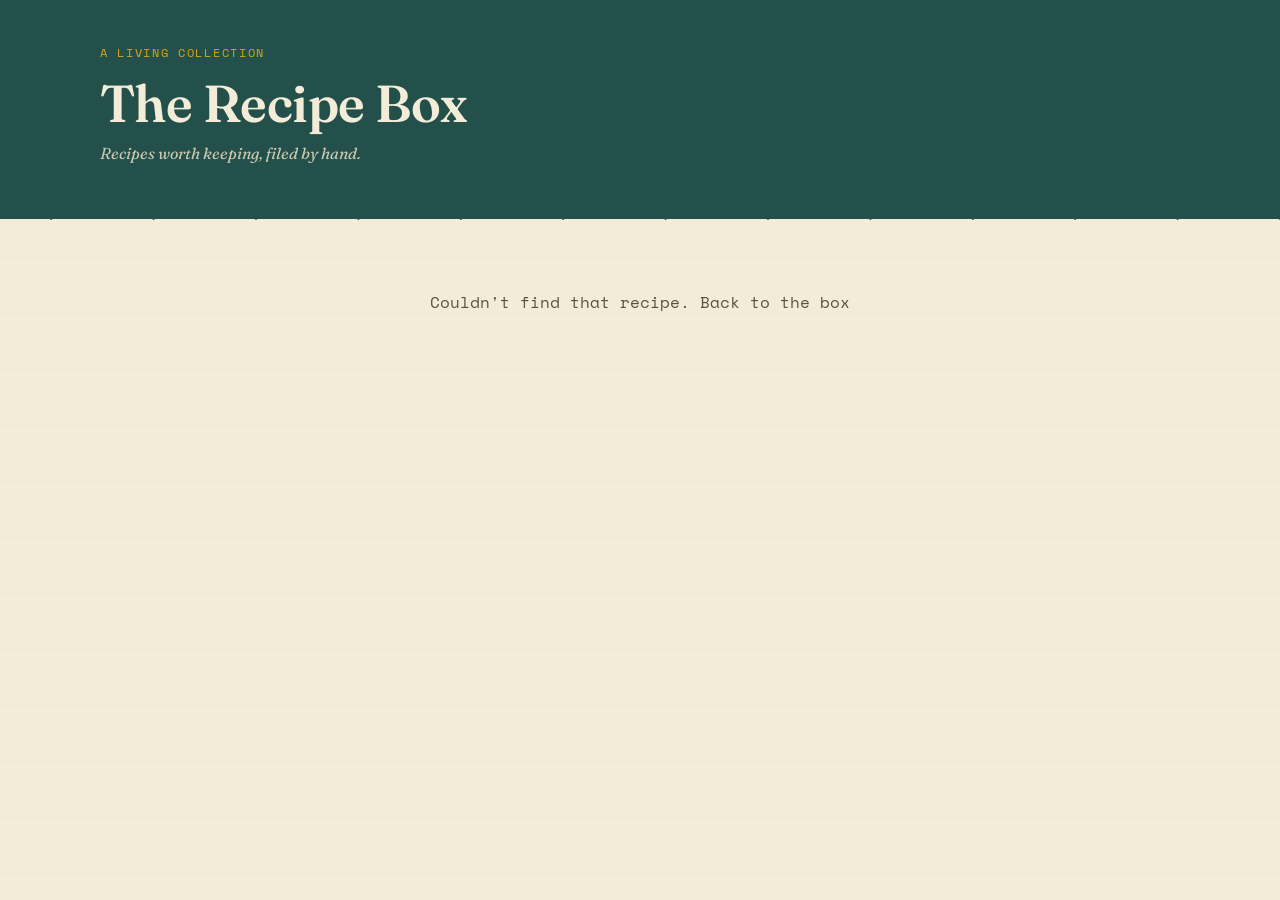
==== recipe/index.html @ f5126c8e "Initial commit: recipe site Co-Authored-By: Claude Sonnet 5 <noreply@anthropic.com>" ====
<!DOCTYPE html>
<html lang="en">
<head>
<meta charset="UTF-8">
<meta name="viewport" content="width=device-width, initial-scale=1.0">
<title>Recipe — The Recipe Box</title>
<link rel="preconnect" href="https://fonts.googleapis.com">
<link href="https://fonts.googleapis.com/css2?family=Fraunces:ital,wght@0,500;0,600;1,400&family=Space+Mono:wght@400;700&family=Inter:wght@400;500&display=swap" rel="stylesheet">
<link rel="stylesheet" href="../assets/style.css">
</head>
<body>

<header class="site-header">
  <div class="inner">
    <p class="eyebrow">A living collection</p>
    <h1 class="brand">The Recipe Box</h1>
    <p class="brand-sub">Recipes worth keeping, filed by hand.</p>
  </div>
</header>

<main class="wrap">
  <a class="back-link" href="../index.html">‹ Back to the box</a>
  <div id="content"></div>
</main>

<script src="../assets/recipes-data.js"></script>
<script src="../assets/app.js"></script>
<script>
  const params = new URLSearchParams(window.location.search);
  const id = params.get("id");
  const recipe = RECIPES.find(r => r.id === id);
  const contentEl = document.getElementById("content");

  if (!recipe) {
    contentEl.innerHTML = `<div class="empty-state">Couldn't find that recipe. <a href="../index.html">Back to the box</a></div>`;
  } else {
    document.title = `${recipe.title} — The Recipe Box`;
    let servings = recipe.servingsBase;

    function render() {
      const scale = servings / recipe.servingsBase;
      contentEl.innerHTML = `
        <div class="recipe-card">
          <span class="tab" style="background:${categoryColor(recipe.category)}">${recipe.category}</span>
          <div class="recipe-head">
            <p class="catalog-no">No. ${String(recipe.number).padStart(3, "0")}</p>
            <h1>${recipe.title}</h1>
            <p class="tagline">${recipe.tagline}</p>
          </div>

          <div class="stat-row">
            <div class="stat">
              <span class="label">Time</span>
              <span class="value">${recipe.time}</span>
            </div>
            <div class="stat">
              <span class="label">Difficulty</span>
              <span class="value">${recipe.difficulty}</span>
            </div>
            <div class="stat">
              <span class="label">Servings</span>
              <span class="value">
                <span class="servings-stepper">
                  <button id="dec" aria-label="Decrease servings">−</button>
                  <span id="servingsVal">${servings}</span>
                  <button id="inc" aria-label="Increase servings">+</button>
                </span>
              </span>
            </div>
          </div>

          <div class="recipe-body">
            <div>
              <h2 class="col-title">Ingredients</h2>
              <ul class="ingredient-list">
                ${recipe.ingredients.map(ing => `
                  <li>
                    <span class="amt">${formatAmount(ing.amount * scale)}${ing.unit ? " " + ing.unit : ""}</span>
                    <span>${ing.name}</span>
                  </li>
                `).join("")}
              </ul>
            </div>
            <div>
              <h2 class="col-title">Method</h2>
              <ol class="step-list">
                ${recipe.steps.map(step => `<li>${step}</li>`).join("")}
              </ol>
            </div>
          </div>

          ${recipe.notes ? `<p class="notes">${recipe.notes}</p>` : ""}
        </div>
      `;

      document.getElementById("dec").addEventListener("click", () => {
        if (servings > 1) { servings--; render(); }
      });
      document.getElementById("inc").addEventListener("click", () => {
        servings++; render();
      });
    }

    render();
  }
</script>

</body>
</html>
---- assets/style.css ----
/* ============================================================
   THE RECIPE BOX — design tokens
   Concept: a card catalog of recipes, cards slightly askew like
   they've actually been thumbed through. Category = tab color.
   ============================================================ */

:root {
  --paper: #F3ECD8;
  --paper-dark: #E9DFC3;
  --ink: #2A2420;
  --ink-soft: #5A5142;
  --teal: #24504B;
  --teal-deep: #1A3B37;
  --mustard: #D6A419;
  --rust: #A64B32;
  --sage: #6B7A4F;
  --line: #C9BFA0;
  --card-shadow: 0 1px 0 rgba(42,36,32,0.05), 0 6px 16px -8px rgba(42,36,32,0.35);
}

* { box-sizing: border-box; }

html { scroll-behavior: smooth; }

body {
  margin: 0;
  background: var(--paper);
  background-image:
    repeating-linear-gradient(0deg, transparent, transparent 27px, rgba(42,36,32,0.035) 28px);
  color: var(--ink);
  font-family: "Inter", system-ui, sans-serif;
  min-height: 100vh;
}

a { color: inherit; text-decoration: none; }

.wrap {
  max-width: 1080px;
  margin: 0 auto;
  padding: 0 20px 80px;
}

/* ---------- Header ---------- */

.site-header {
  background: var(--teal);
  color: var(--paper);
  padding: 44px 20px 56px;
  margin-bottom: -32px;
  position: relative;
}

.site-header::after {
  content: "";
  position: absolute;
  left: 0; right: 0; bottom: -1px;
  height: 32px;
  background: var(--teal);
  clip-path: polygon(0 0, 4% 100%, 8% 0, 12% 100%, 16% 0, 20% 100%, 24% 0, 28% 100%, 32% 0, 36% 100%, 40% 0, 44% 100%, 48% 0, 52% 100%, 56% 0, 60% 100%, 64% 0, 68% 100%, 72% 0, 76% 100%, 80% 0, 84% 100%, 88% 0, 92% 100%, 96% 0, 100% 100%, 100% 0);
}

.site-header .inner {
  max-width: 1080px;
  margin: 0 auto;
}

.eyebrow {
  font-family: "Space Mono", monospace;
  font-size: 12px;
  letter-spacing: 0.14em;
  text-transform: uppercase;
  color: var(--mustard);
  margin: 0 0 10px;
}

h1.brand {
  font-family: "Fraunces", serif;
  font-weight: 600;
  font-size: clamp(34px, 5vw, 52px);
  margin: 0 0 8px;
  letter-spacing: -0.01em;
}

.brand-sub {
  font-family: "Fraunces", serif;
  font-style: italic;
  font-weight: 400;
  font-size: 16px;
  color: var(--paper-dark);
  margin: 0;
  opacity: 0.85;
}

/* ---------- Filter tabs ---------- */

.filters {
  display: flex;
  flex-wrap: wrap;
  gap: 8px;
  margin: 40px 0 28px;
}

.filter-btn {
  font-family: "Space Mono", monospace;
  font-size: 13px;
  letter-spacing: 0.03em;
  padding: 8px 16px;
  border: 1px solid var(--line);
  border-radius: 2px;
  background: var(--paper);
  cursor: pointer;
  color: var(--ink-soft);
  transition: background 0.15s ease, color 0.15s ease, border-color 0.15s ease;
}

.filter-btn:hover { border-color: var(--ink-soft); }

.filter-btn.active {
  background: var(--ink);
  color: var(--paper);
  border-color: var(--ink);
}

.filter-btn .dot {
  display: inline-block;
  width: 8px; height: 8px;
  border-radius: 50%;
  margin-right: 7px;
  vertical-align: middle;
}

/* ---------- Card grid (index page) ---------- */

.card-grid {
  display: grid;
  grid-template-columns: repeat(auto-fill, minmax(240px, 1fr));
  gap: 28px 24px;
  padding-top: 8px;
}

.rcard {
  background: var(--paper);
  border: 1px solid var(--line);
  border-radius: 3px;
  box-shadow: var(--card-shadow);
  padding: 22px 20px 20px;
  position: relative;
  transform: rotate(var(--tilt, 0deg));
  transition: transform 0.18s ease, box-shadow 0.18s ease;
  display: block;
}

.rcard:hover {
  transform: rotate(0deg) translateY(-4px);
  box-shadow: 0 2px 0 rgba(42,36,32,0.06), 0 14px 24px -10px rgba(42,36,32,0.4);
}

.rcard:nth-child(4n+1) { --tilt: -0.6deg; }
.rcard:nth-child(4n+2) { --tilt: 0.5deg; }
.rcard:nth-child(4n+3) { --tilt: -0.3deg; }
.rcard:nth-child(4n+4) { --tilt: 0.7deg; }

.tab {
  position: absolute;
  top: -10px;
  left: 18px;
  font-family: "Space Mono", monospace;
  font-size: 10.5px;
  letter-spacing: 0.08em;
  text-transform: uppercase;
  color: var(--paper);
  padding: 4px 10px 3px;
  border-radius: 2px;
  box-shadow: 0 2px 4px rgba(42,36,32,0.25);
}

.catalog-no {
  font-family: "Space Mono", monospace;
  font-size: 11px;
  color: var(--ink-soft);
  opacity: 0.7;
  margin: 6px 0 0;
}

.rcard h3 {
  font-family: "Fraunces", serif;
  font-weight: 600;
  font-size: 21px;
  margin: 10px 0 6px;
  line-height: 1.2;
}

.rcard p.tagline {
  font-size: 13.5px;
  color: var(--ink-soft);
  margin: 0 0 14px;
  line-height: 1.45;
}

.meta-row {
  display: flex;
  gap: 14px;
  font-family: "Space Mono", monospace;
  font-size: 11.5px;
  color: var(--ink-soft);
  border-top: 1px dashed var(--line);
  padding-top: 10px;
}

/* ---------- Recipe detail page ---------- */

.back-link {
  display: inline-block;
  font-family: "Space Mono", monospace;
  font-size: 13px;
  color: var(--paper-dark);
  margin-bottom: 22px;
}
.back-link:hover { color: var(--mustard); }

.recipe-card {
  background: var(--paper);
  border: 1px solid var(--line);
  border-radius: 4px;
  box-shadow: var(--card-shadow);
  padding: 36px clamp(20px, 4vw, 48px) 44px;
  position: relative;
}

.recipe-card .tab { top: -12px; left: 32px; font-size: 11.5px; padding: 5px 12px 4px; }

.recipe-head { margin-top: 8px; }

.recipe-head h1 {
  font-family: "Fraunces", serif;
  font-weight: 600;
  font-size: clamp(30px, 4vw, 44px);
  margin: 6px 0 8px;
  line-height: 1.08;
}

.recipe-head .tagline {
  font-family: "Fraunces", serif;
  font-style: italic;
  font-size: 17px;
  color: var(--ink-soft);
  margin: 0 0 22px;
}

.stat-row {
  display: flex;
  flex-wrap: wrap;
  gap: 26px;
  padding: 16px 0;
  border-top: 1px dashed var(--line);
  border-bottom: 1px dashed var(--line);
  margin-bottom: 30px;
}

.stat {
  font-family: "Space Mono", monospace;
}
.stat .label {
  font-size: 10.5px;
  letter-spacing: 0.08em;
  text-transform: uppercase;
  color: var(--ink-soft);
  display: block;
  margin-bottom: 3px;
}
.stat .value { font-size: 15px; }

.servings-stepper {
  display: inline-flex;
  align-items: center;
  gap: 10px;
  font-family: "Space Mono", monospace;
  font-size: 15px;
}
.servings-stepper button {
  width: 26px; height: 26px;
  border: 1px solid var(--ink);
  background: var(--paper);
  border-radius: 50%;
  cursor: pointer;
  font-family: "Space Mono", monospace;
  font-size: 14px;
  line-height: 1;
  color: var(--ink);
}
.servings-stepper button:hover { background: var(--ink); color: var(--paper); }

.recipe-body {
  display: grid;
  grid-template-columns: 1fr;
  gap: 36px;
}

@media (min-width: 720px) {
  .recipe-body { grid-template-columns: 1fr 1.4fr; }
}

.col-title {
  font-family: "Fraunces", serif;
  font-weight: 600;
  font-size: 15px;
  letter-spacing: 0.04em;
  text-transform: uppercase;
  margin: 0 0 16px;
  color: var(--teal);
}

.ingredient-list {
  list-style: none;
  margin: 0; padding: 0;
}
.ingredient-list li {
  display: flex;
  gap: 10px;
  align-items: baseline;
  font-size: 14.5px;
  padding: 8px 0;
  border-bottom: 1px dashed var(--line);
}
.ingredient-list .amt {
  font-family: "Space Mono", monospace;
  font-weight: 700;
  color: var(--rust);
  min-width: 62px;
}

.step-list {
  list-style: none;
  margin: 0; padding: 0;
  counter-reset: step;
}
.step-list li {
  counter-increment: step;
  position: relative;
  padding: 4px 0 22px 38px;
  font-size: 15px;
  line-height: 1.6;
}
.step-list li::before {
  content: counter(step);
  position: absolute;
  left: 0; top: 4px;
  width: 24px; height: 24px;
  background: var(--teal);
  color: var(--paper);
  border-radius: 50%;
  font-family: "Space Mono", monospace;
  font-size: 12px;
  display: flex;
  align-items: center;
  justify-content: center;
}

.notes {
  margin-top: 30px;
  padding-top: 20px;
  border-top: 1px dashed var(--line);
  font-size: 14px;
  color: var(--ink-soft);
  font-style: italic;
}

.empty-state {
  text-align: center;
  padding: 60px 20px;
  color: var(--ink-soft);
  font-family: "Space Mono", monospace;
}

@media (prefers-reduced-motion: reduce) {
  * { transition: none !important; }
}

:focus-visible {
  outline: 2px solid var(--rust);
  outline-offset: 2px;
}
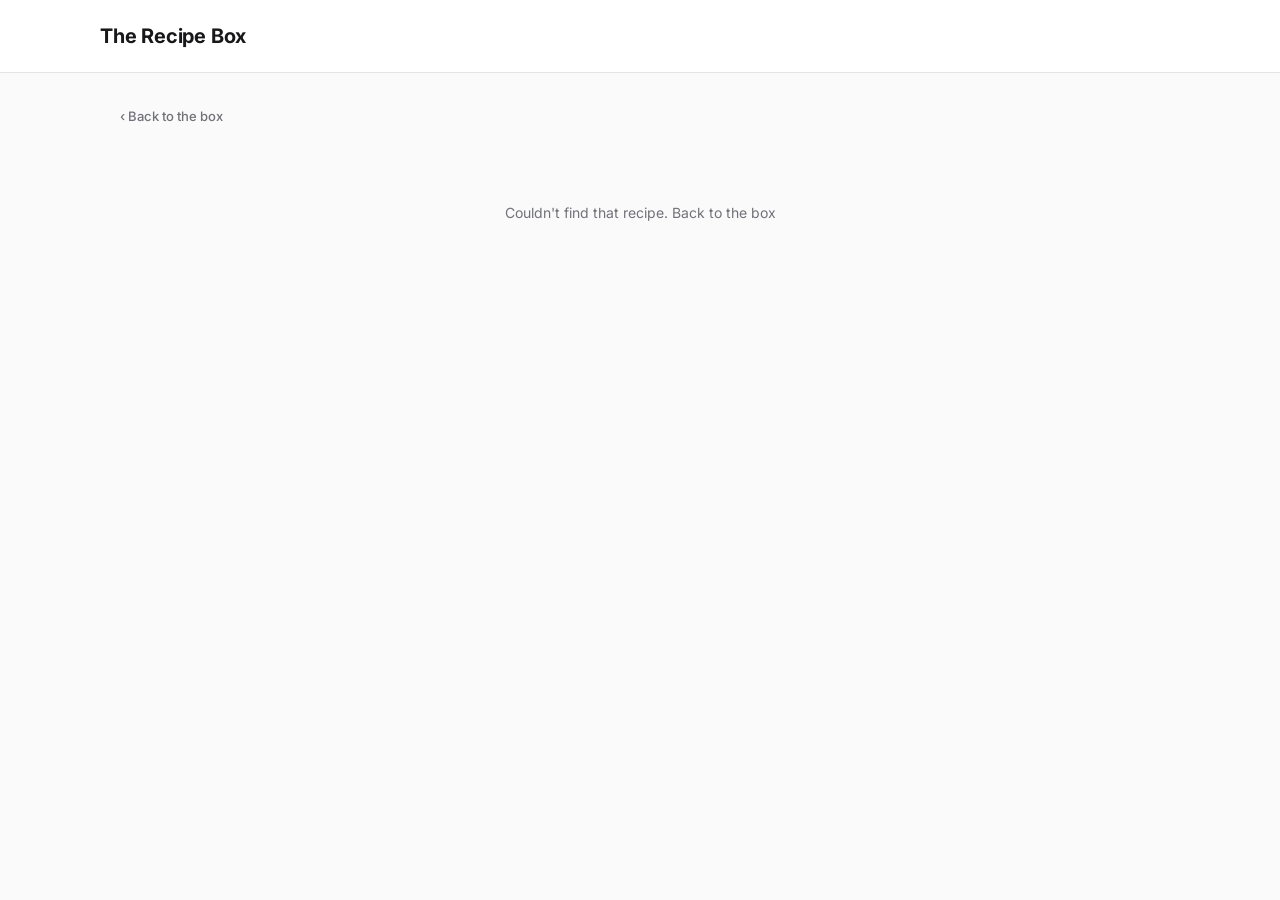
==== commit 50198702: "Redesign: flat, utilitarian look with search Drop the paper-texture card-catalog styling (tilted car" ====
--- a/recipe/index.html
+++ b/recipe/index.html
@@ -5,16 +5,14 @@
 <meta name="viewport" content="width=device-width, initial-scale=1.0">
 <title>Recipe — The Recipe Box</title>
 <link rel="preconnect" href="https://fonts.googleapis.com">
-<link href="https://fonts.googleapis.com/css2?family=Fraunces:ital,wght@0,500;0,600;1,400&family=Space+Mono:wght@400;700&family=Inter:wght@400;500&display=swap" rel="stylesheet">
+<link href="https://fonts.googleapis.com/css2?family=Inter:wght@400;500;600;700&display=swap" rel="stylesheet">
 <link rel="stylesheet" href="../assets/style.css">
 </head>
 <body>
 
 <header class="site-header">
   <div class="inner">
-    <p class="eyebrow">A living collection</p>
-    <h1 class="brand">The Recipe Box</h1>
-    <p class="brand-sub">Recipes worth keeping, filed by hand.</p>
+    <h1 class="brand"><a href="../index.html">The Recipe Box</a></h1>
   </div>
 </header>
 
@@ -41,9 +39,8 @@
       const scale = servings / recipe.servingsBase;
       contentEl.innerHTML = `
         <div class="recipe-card">
-          <span class="tab" style="background:${categoryColor(recipe.category)}">${recipe.category}</span>
+          <span class="pill"><span class="dot" style="background:${categoryColor(recipe.category)}"></span>${recipe.category}</span>
           <div class="recipe-head">
-            <p class="catalog-no">No. ${String(recipe.number).padStart(3, "0")}</p>
             <h1>${recipe.title}</h1>
             <p class="tagline">${recipe.tagline}</p>
           </div>
--- a/assets/style.css
+++ b/assets/style.css
@@ -1,21 +1,21 @@
 /* ============================================================
    THE RECIPE BOX — design tokens
-   Concept: a card catalog of recipes, cards slightly askew like
-   they've actually been thumbed through. Category = tab color.
+   Concept: flat, utilitarian lookup tool. No ornament — just
+   fast scanning and clear hierarchy.
    ============================================================ */
 
 :root {
-  --paper: #F3ECD8;
-  --paper-dark: #E9DFC3;
-  --ink: #2A2420;
-  --ink-soft: #5A5142;
-  --teal: #24504B;
-  --teal-deep: #1A3B37;
-  --mustard: #D6A419;
-  --rust: #A64B32;
-  --sage: #6B7A4F;
-  --line: #C9BFA0;
-  --card-shadow: 0 1px 0 rgba(42,36,32,0.05), 0 6px 16px -8px rgba(42,36,32,0.35);
+  --bg: #FAFAFA;
+  --surface: #FFFFFF;
+  --border: #E4E4E7;
+  --text: #18181B;
+  --text-muted: #71717A;
+  --accent: #4F46E5;
+  --amber: #D97706;
+  --blue: #2563EB;
+  --pink: #DB2777;
+  --green: #16A34A;
+  --shadow: 0 1px 2px rgba(0,0,0,0.04), 0 4px 10px -4px rgba(0,0,0,0.08);
 }
 
 * { box-sizing: border-box; }
@@ -24,10 +24,8 @@
 
 body {
   margin: 0;
-  background: var(--paper);
-  background-image:
-    repeating-linear-gradient(0deg, transparent, transparent 27px, rgba(42,36,32,0.035) 28px);
-  color: var(--ink);
+  background: var(--bg);
+  color: var(--text);
   font-family: "Inter", system-ui, sans-serif;
   min-height: 100vh;
 }
@@ -37,58 +35,53 @@
 .wrap {
   max-width: 1080px;
   margin: 0 auto;
-  padding: 0 20px 80px;
+  padding: 32px 20px 80px;
 }
 
 /* ---------- Header ---------- */
 
 .site-header {
-  background: var(--teal);
-  color: var(--paper);
-  padding: 44px 20px 56px;
-  margin-bottom: -32px;
-  position: relative;
-}
-
-.site-header::after {
-  content: "";
-  position: absolute;
-  left: 0; right: 0; bottom: -1px;
-  height: 32px;
-  background: var(--teal);
-  clip-path: polygon(0 0, 4% 100%, 8% 0, 12% 100%, 16% 0, 20% 100%, 24% 0, 28% 100%, 32% 0, 36% 100%, 40% 0, 44% 100%, 48% 0, 52% 100%, 56% 0, 60% 100%, 64% 0, 68% 100%, 72% 0, 76% 100%, 80% 0, 84% 100%, 88% 0, 92% 100%, 96% 0, 100% 100%, 100% 0);
+  background: var(--surface);
+  border-bottom: 1px solid var(--border);
+  padding: 24px 20px;
 }
 
 .site-header .inner {
   max-width: 1080px;
   margin: 0 auto;
-}
-
-.eyebrow {
-  font-family: "Space Mono", monospace;
-  font-size: 12px;
-  letter-spacing: 0.14em;
-  text-transform: uppercase;
-  color: var(--mustard);
-  margin: 0 0 10px;
+  display: flex;
+  flex-wrap: wrap;
+  align-items: center;
+  justify-content: space-between;
+  gap: 16px;
 }
 
 h1.brand {
-  font-family: "Fraunces", serif;
-  font-weight: 600;
-  font-size: clamp(34px, 5vw, 52px);
-  margin: 0 0 8px;
+  font-weight: 700;
+  font-size: 20px;
+  margin: 0;
   letter-spacing: -0.01em;
 }
 
-.brand-sub {
-  font-family: "Fraunces", serif;
-  font-style: italic;
-  font-weight: 400;
-  font-size: 16px;
-  color: var(--paper-dark);
-  margin: 0;
-  opacity: 0.85;
+.search-input {
+  width: 280px;
+  max-width: 100%;
+  padding: 9px 14px;
+  border: 1px solid var(--border);
+  border-radius: 8px;
+  font-size: 14px;
+  font-family: inherit;
+  background: var(--bg);
+  color: var(--text);
+}
+
+.search-input::placeholder { color: var(--text-muted); }
+
+.search-input:focus {
+  outline: 2px solid var(--accent);
+  outline-offset: 1px;
+  border-color: var(--accent);
+  background: var(--surface);
 }
 
 /* ---------- Filter tabs ---------- */
@@ -97,33 +90,33 @@
   display: flex;
   flex-wrap: wrap;
   gap: 8px;
-  margin: 40px 0 28px;
+  margin: 0 0 24px;
 }
 
 .filter-btn {
-  font-family: "Space Mono", monospace;
+  font-family: inherit;
   font-size: 13px;
-  letter-spacing: 0.03em;
-  padding: 8px 16px;
-  border: 1px solid var(--line);
-  border-radius: 2px;
-  background: var(--paper);
+  font-weight: 500;
+  padding: 7px 14px;
+  border: 1px solid var(--border);
+  border-radius: 999px;
+  background: var(--surface);
   cursor: pointer;
-  color: var(--ink-soft);
+  color: var(--text-muted);
   transition: background 0.15s ease, color 0.15s ease, border-color 0.15s ease;
 }
 
-.filter-btn:hover { border-color: var(--ink-soft); }
+.filter-btn:hover { border-color: var(--accent); color: var(--text); }
 
 .filter-btn.active {
-  background: var(--ink);
-  color: var(--paper);
-  border-color: var(--ink);
+  background: var(--accent);
+  color: #fff;
+  border-color: var(--accent);
 }
 
 .filter-btn .dot {
   display: inline-block;
-  width: 8px; height: 8px;
+  width: 7px; height: 7px;
   border-radius: 50%;
   margin-right: 7px;
   vertical-align: middle;
@@ -133,162 +126,141 @@
 
 .card-grid {
   display: grid;
-  grid-template-columns: repeat(auto-fill, minmax(240px, 1fr));
-  gap: 28px 24px;
-  padding-top: 8px;
+  grid-template-columns: repeat(auto-fill, minmax(260px, 1fr));
+  gap: 20px;
 }
 
 .rcard {
-  background: var(--paper);
-  border: 1px solid var(--line);
-  border-radius: 3px;
-  box-shadow: var(--card-shadow);
-  padding: 22px 20px 20px;
-  position: relative;
-  transform: rotate(var(--tilt, 0deg));
-  transition: transform 0.18s ease, box-shadow 0.18s ease;
+  background: var(--surface);
+  border: 1px solid var(--border);
+  border-radius: 12px;
+  box-shadow: var(--shadow);
+  padding: 20px;
   display: block;
+  transition: border-color 0.15s ease, transform 0.15s ease, box-shadow 0.15s ease;
 }
 
 .rcard:hover {
-  transform: rotate(0deg) translateY(-4px);
-  box-shadow: 0 2px 0 rgba(42,36,32,0.06), 0 14px 24px -10px rgba(42,36,32,0.4);
-}
-
-.rcard:nth-child(4n+1) { --tilt: -0.6deg; }
-.rcard:nth-child(4n+2) { --tilt: 0.5deg; }
-.rcard:nth-child(4n+3) { --tilt: -0.3deg; }
-.rcard:nth-child(4n+4) { --tilt: 0.7deg; }
-
-.tab {
-  position: absolute;
-  top: -10px;
-  left: 18px;
-  font-family: "Space Mono", monospace;
-  font-size: 10.5px;
-  letter-spacing: 0.08em;
-  text-transform: uppercase;
-  color: var(--paper);
-  padding: 4px 10px 3px;
-  border-radius: 2px;
-  box-shadow: 0 2px 4px rgba(42,36,32,0.25);
-}
-
-.catalog-no {
-  font-family: "Space Mono", monospace;
-  font-size: 11px;
-  color: var(--ink-soft);
-  opacity: 0.7;
-  margin: 6px 0 0;
+  border-color: var(--accent);
+  transform: translateY(-2px);
+  box-shadow: 0 6px 18px -6px rgba(0,0,0,0.14);
+}
+
+.pill {
+  display: inline-flex;
+  align-items: center;
+  gap: 6px;
+  font-size: 12px;
+  font-weight: 600;
+  color: var(--text-muted);
+  border: 1px solid var(--border);
+  border-radius: 999px;
+  padding: 3px 10px 3px 8px;
+  margin: 0 0 12px;
+}
+
+.pill .dot {
+  width: 6px; height: 6px;
+  border-radius: 50%;
+  flex-shrink: 0;
 }
 
 .rcard h3 {
-  font-family: "Fraunces", serif;
   font-weight: 600;
-  font-size: 21px;
-  margin: 10px 0 6px;
-  line-height: 1.2;
+  font-size: 18px;
+  margin: 0 0 6px;
+  line-height: 1.3;
 }
 
 .rcard p.tagline {
   font-size: 13.5px;
-  color: var(--ink-soft);
-  margin: 0 0 14px;
-  line-height: 1.45;
+  color: var(--text-muted);
+  margin: 0 0 16px;
+  line-height: 1.5;
 }
 
 .meta-row {
   display: flex;
   gap: 14px;
-  font-family: "Space Mono", monospace;
-  font-size: 11.5px;
-  color: var(--ink-soft);
-  border-top: 1px dashed var(--line);
-  padding-top: 10px;
+  font-size: 12.5px;
+  color: var(--text-muted);
+  border-top: 1px solid var(--border);
+  padding-top: 12px;
 }
 
 /* ---------- Recipe detail page ---------- */
 
 .back-link {
   display: inline-block;
-  font-family: "Space Mono", monospace;
   font-size: 13px;
-  color: var(--paper-dark);
-  margin-bottom: 22px;
-}
-.back-link:hover { color: var(--mustard); }
+  font-weight: 500;
+  color: var(--text-muted);
+  margin-bottom: 20px;
+}
+.back-link:hover { color: var(--accent); }
 
 .recipe-card {
-  background: var(--paper);
-  border: 1px solid var(--line);
-  border-radius: 4px;
-  box-shadow: var(--card-shadow);
-  padding: 36px clamp(20px, 4vw, 48px) 44px;
-  position: relative;
-}
-
-.recipe-card .tab { top: -12px; left: 32px; font-size: 11.5px; padding: 5px 12px 4px; }
-
-.recipe-head { margin-top: 8px; }
+  background: var(--surface);
+  border: 1px solid var(--border);
+  border-radius: 16px;
+  box-shadow: var(--shadow);
+  padding: 32px clamp(20px, 4vw, 40px) 40px;
+}
+
+.recipe-card .pill { margin-bottom: 16px; }
 
 .recipe-head h1 {
-  font-family: "Fraunces", serif;
-  font-weight: 600;
-  font-size: clamp(30px, 4vw, 44px);
-  margin: 6px 0 8px;
-  line-height: 1.08;
+  font-weight: 700;
+  font-size: clamp(26px, 3.6vw, 36px);
+  margin: 0 0 8px;
+  line-height: 1.15;
 }
 
 .recipe-head .tagline {
-  font-family: "Fraunces", serif;
-  font-style: italic;
-  font-size: 17px;
-  color: var(--ink-soft);
-  margin: 0 0 22px;
+  font-size: 15.5px;
+  color: var(--text-muted);
+  margin: 0 0 24px;
 }
 
 .stat-row {
   display: flex;
   flex-wrap: wrap;
-  gap: 26px;
+  gap: 28px;
   padding: 16px 0;
-  border-top: 1px dashed var(--line);
-  border-bottom: 1px dashed var(--line);
-  margin-bottom: 30px;
-}
-
-.stat {
-  font-family: "Space Mono", monospace;
-}
+  border-top: 1px solid var(--border);
+  border-bottom: 1px solid var(--border);
+  margin-bottom: 28px;
+}
+
 .stat .label {
-  font-size: 10.5px;
-  letter-spacing: 0.08em;
+  font-size: 11px;
+  letter-spacing: 0.04em;
   text-transform: uppercase;
-  color: var(--ink-soft);
+  color: var(--text-muted);
   display: block;
-  margin-bottom: 3px;
-}
-.stat .value { font-size: 15px; }
+  margin-bottom: 4px;
+}
+.stat .value { font-size: 15px; font-weight: 600; }
 
 .servings-stepper {
   display: inline-flex;
   align-items: center;
   gap: 10px;
-  font-family: "Space Mono", monospace;
   font-size: 15px;
+  font-weight: 600;
 }
 .servings-stepper button {
   width: 26px; height: 26px;
-  border: 1px solid var(--ink);
-  background: var(--paper);
-  border-radius: 50%;
+  border: 1px solid var(--border);
+  background: var(--bg);
+  border-radius: 6px;
   cursor: pointer;
-  font-family: "Space Mono", monospace;
   font-size: 14px;
   line-height: 1;
-  color: var(--ink);
-}
-.servings-stepper button:hover { background: var(--ink); color: var(--paper); }
+  color: var(--text);
+  transition: background 0.15s ease, color 0.15s ease, border-color 0.15s ease;
+}
+.servings-stepper button:hover { background: var(--accent); color: #fff; border-color: var(--accent); }
 
 .recipe-body {
   display: grid;
@@ -301,13 +273,12 @@
 }
 
 .col-title {
-  font-family: "Fraunces", serif;
-  font-weight: 600;
-  font-size: 15px;
-  letter-spacing: 0.04em;
+  font-weight: 700;
+  font-size: 13px;
+  letter-spacing: 0.05em;
   text-transform: uppercase;
   margin: 0 0 16px;
-  color: var(--teal);
+  color: var(--accent);
 }
 
 .ingredient-list {
@@ -319,14 +290,13 @@
   gap: 10px;
   align-items: baseline;
   font-size: 14.5px;
-  padding: 8px 0;
-  border-bottom: 1px dashed var(--line);
+  padding: 10px 0;
+  border-bottom: 1px solid var(--border);
 }
 .ingredient-list .amt {
-  font-family: "Space Mono", monospace;
-  font-weight: 700;
-  color: var(--rust);
-  min-width: 62px;
+  font-weight: 700;
+  color: var(--accent);
+  min-width: 64px;
 }
 
 .step-list {
@@ -346,11 +316,11 @@
   position: absolute;
   left: 0; top: 4px;
   width: 24px; height: 24px;
-  background: var(--teal);
-  color: var(--paper);
-  border-radius: 50%;
-  font-family: "Space Mono", monospace;
+  background: var(--accent);
+  color: #fff;
+  border-radius: 7px;
   font-size: 12px;
+  font-weight: 700;
   display: flex;
   align-items: center;
   justify-content: center;
@@ -359,17 +329,16 @@
 .notes {
   margin-top: 30px;
   padding-top: 20px;
-  border-top: 1px dashed var(--line);
+  border-top: 1px solid var(--border);
   font-size: 14px;
-  color: var(--ink-soft);
-  font-style: italic;
+  color: var(--text-muted);
 }
 
 .empty-state {
   text-align: center;
   padding: 60px 20px;
-  color: var(--ink-soft);
-  font-family: "Space Mono", monospace;
+  color: var(--text-muted);
+  font-size: 14px;
 }
 
 @media (prefers-reduced-motion: reduce) {
@@ -377,6 +346,6 @@
 }
 
 :focus-visible {
-  outline: 2px solid var(--rust);
+  outline: 2px solid var(--accent);
   outline-offset: 2px;
 }
